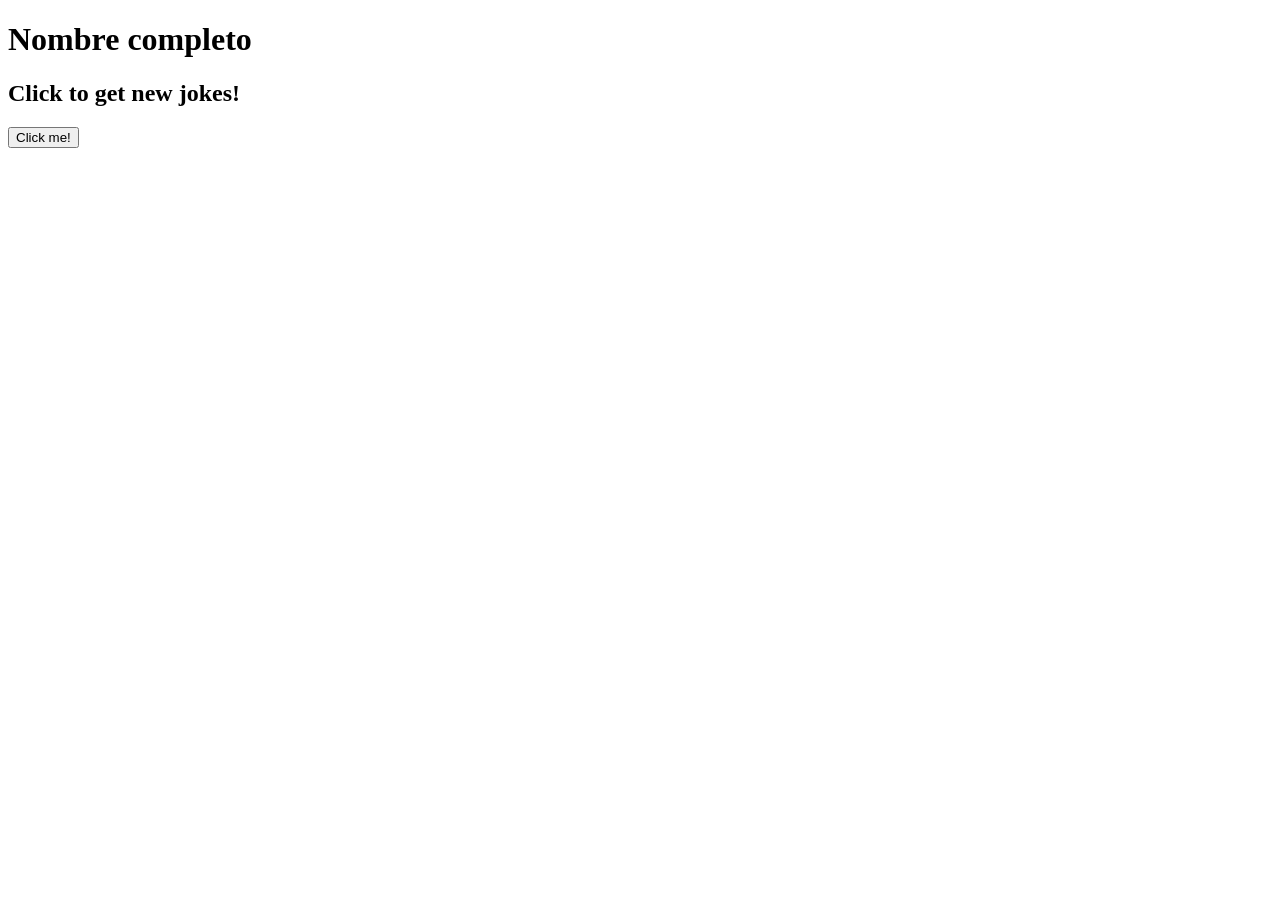
==== Tarea4/Index.html @ daab7270 "trea 5 agrege" ====
<!doctype html>
<html lang="en">
  <head>
    <meta charset="UTF-8" />
    <meta name="viewport" content="width=device-width, initial-scale=1.0" />
    <title>Github</title>

    <script src="app.js" defer></script>
  </head>

  <body>
    <h1>Nombre completo</h1>
    <h2>Click to get new jokes!</h2>
    <button>Click me!</button>
    <ul id="jokes"></ul>
  </body>
</html>
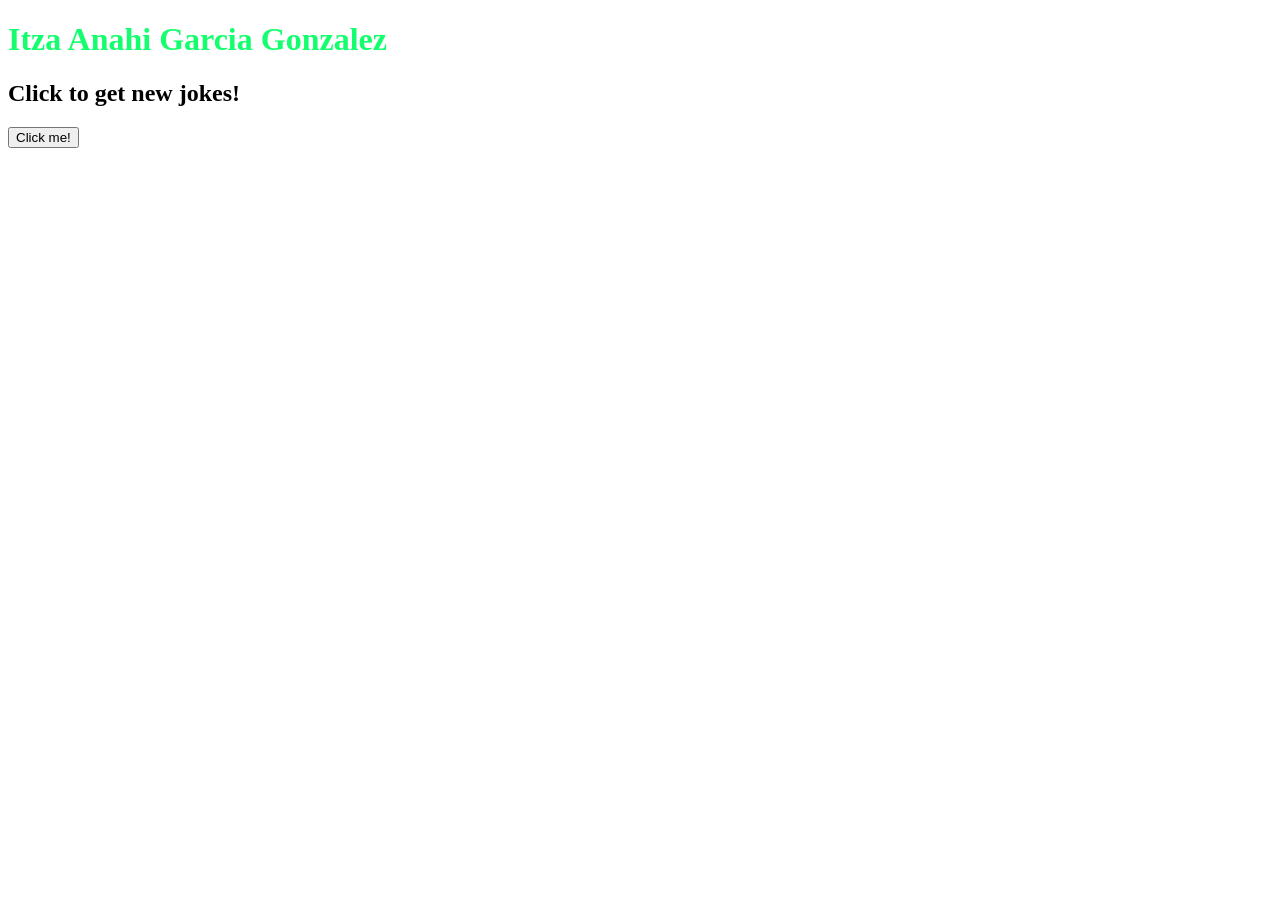
==== commit fecf8edd: "nombre color color nombre" ====
--- a/Tarea4/Index.html
+++ b/Tarea4/Index.html
@@ -4,12 +4,12 @@
     <meta charset="UTF-8" />
     <meta name="viewport" content="width=device-width, initial-scale=1.0" />
     <title>Github</title>
-
+    <link rel="stylesheet" href="style.css" />
     <script src="app.js" defer></script>
   </head>
 
   <body>
-    <h1>Nombre completo</h1>
+    <h1>Itza Anahi Garcia Gonzalez</h1>
     <h2>Click to get new jokes!</h2>
     <button>Click me!</button>
     <ul id="jokes"></ul>
--- a/Tarea4/style.css
+++ b/Tarea4/style.css
@@ -0,0 +1,3 @@
+h1{
+    color: rgb(20, 255, 110);
+}
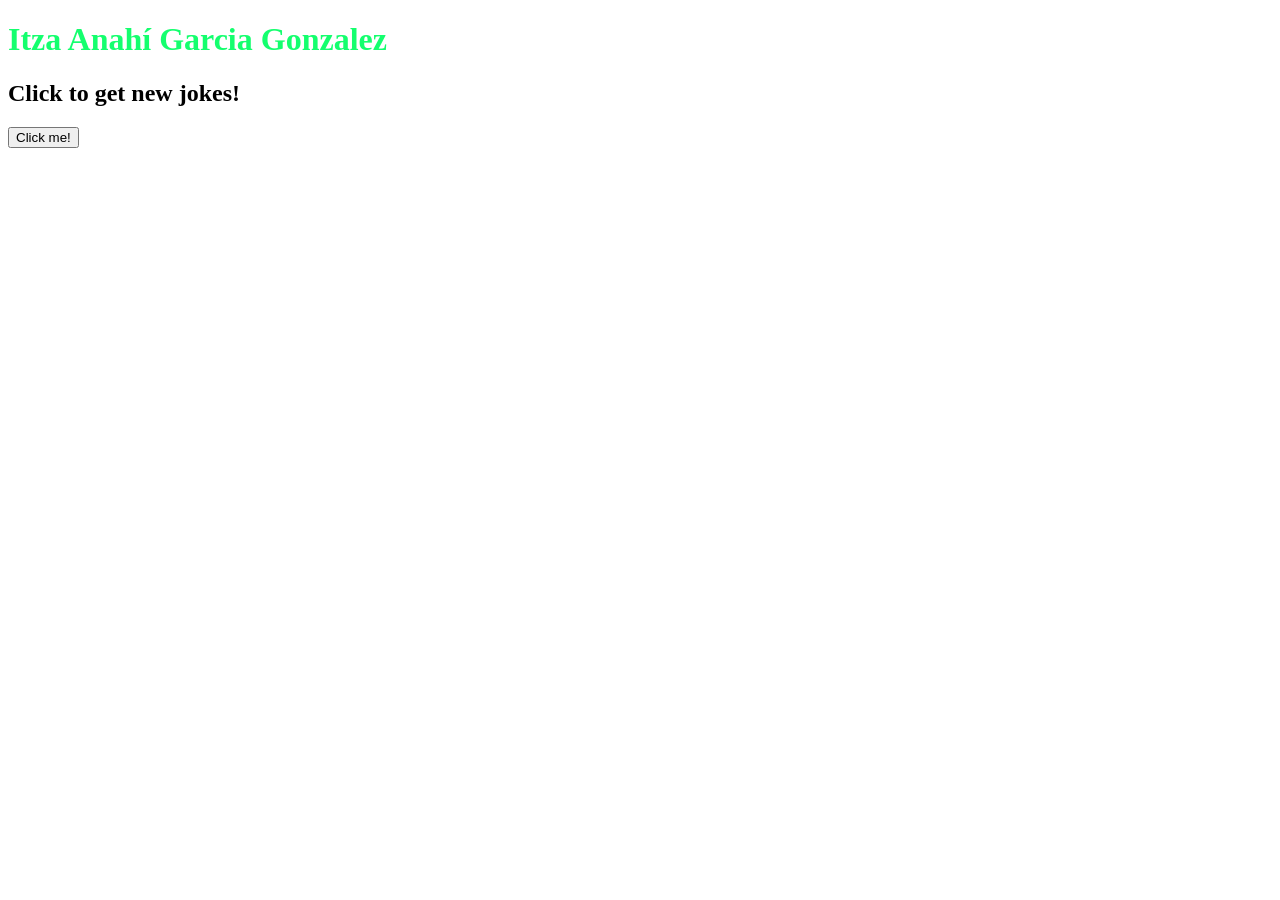
==== commit cbff6b01: "correxion corexiion" ====
--- a/Tarea4/Index.html
+++ b/Tarea4/Index.html
@@ -9,7 +9,7 @@
   </head>
 
   <body>
-    <h1>Itza Anahi Garcia Gonzalez</h1>
+    <h1>Itza Anahí Garcia Gonzalez</h1>
     <h2>Click to get new jokes!</h2>
     <button>Click me!</button>
     <ul id="jokes"></ul>
